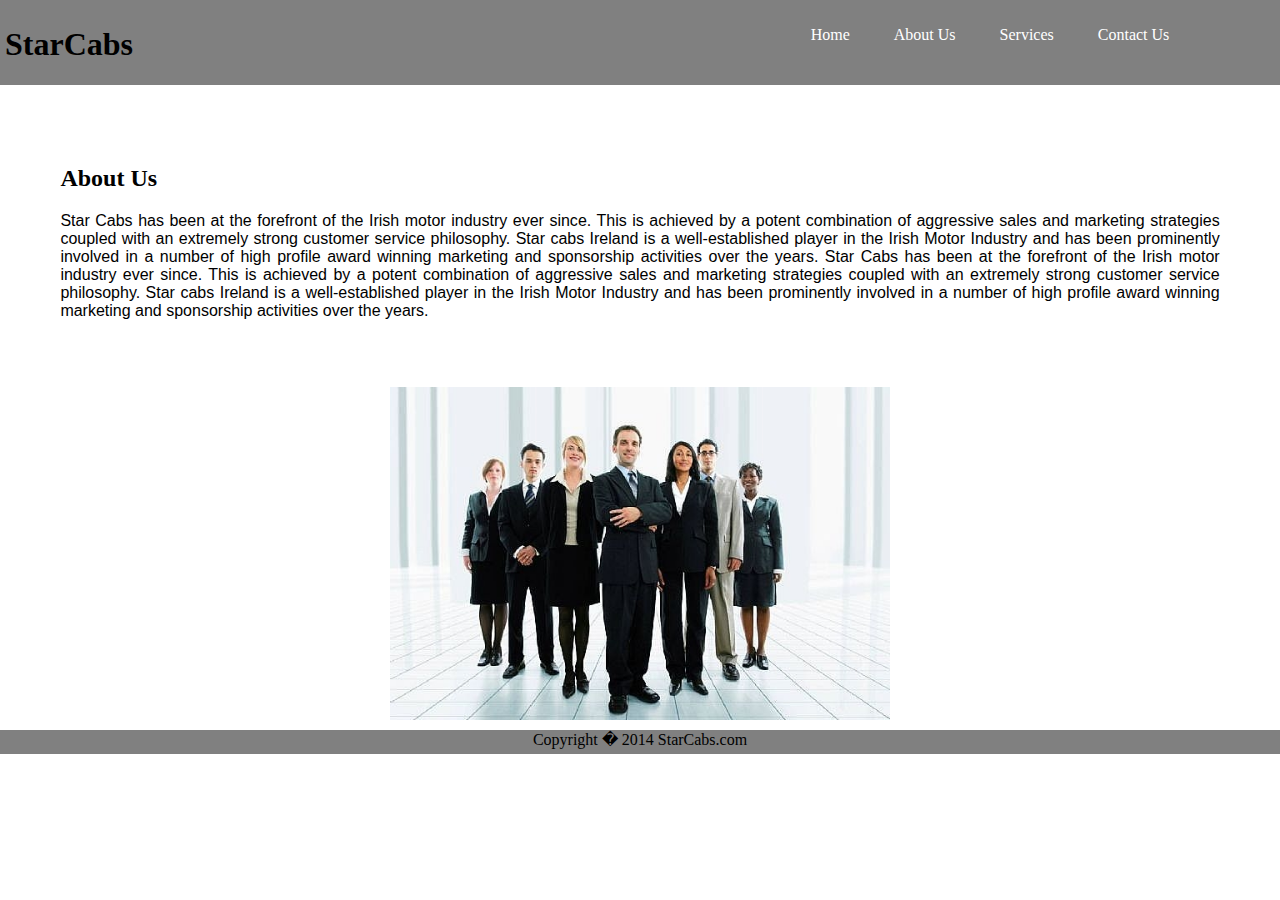
==== about.html @ ebc6870d "project commit" ====
<html>
<head>
	<title>The On-line Garage</title>
	<link href="style.css" rel="stylesheet" >
	 
    
</head>
<body>



	<!--  Header Content section -->
	<header>
		<div id="logo">
		<h1>StarCabs</h1>
		
		</div>
		<div id="nav">
		<ul>
			<li><a href="index.html">Home</a></li>
			<li><a href="about.html">About Us</a></li>
			<li><a href="services.html">Services</a></li>
			<li><a href="contact.html">Contact Us</a></li>
		</ul>
	    </div>
	</header>
	
	<section>
				<!-- Content Div -->
		    <div class="pageContent" > 
				<h2>About Us</h2>
				<p class="serif">
				     Star Cabs has been at the forefront of the Irish motor industry ever since. This is achieved by a potent combination of aggressive sales and marketing strategies coupled with an extremely strong customer service philosophy.

Star cabs Ireland is a well-established player in the Irish Motor Industry and has been prominently involved in a number of high profile award winning marketing and sponsorship activities over the years.  
				 
				 Star Cabs has been at the forefront of the Irish motor industry ever since. This is achieved by a potent combination of aggressive sales and marketing strategies coupled with an extremely strong customer service philosophy.

Star cabs Ireland is a well-established player in the Irish Motor Industry and has been prominently involved in a number of high profile award winning marketing and sponsorship activities over the years.  
				</p>
				
				
			</div>
			
			<div id="center" ><center><img src="img/about_2.jpg" width="500px"/></center></div>
		
		


	</section>
	
	
	<footer>
		Copyright � 2014 StarCabs.com
	</footer>

</body>
<html>
---- style.css ----
/*
Author : Mayank
Date : 30/11/2014
Title : Master CSS 

*/
/* Layout Section Starts */
body {
	padding:0px;
	margin:0px;
	
}
header {
    background-color:grey;
    
	padding:5px; 
	height:75px
}
#logo {
	float:left;
	width:400px;
	color:black;    
}
#nav {
	float:right;
	width:600px;
    padding:5px; 
	text-align:center;
	
}

#nav ul li {
	display:inline;
	padding:20px;
	
}
#nav ul li a{
	text-decoration:none;
	color: white;
	
}
#nav ul li a:hover {
	text-decoration:none;
	color:white;
}
#nav ul li a:visited{
	text-decoration:none;
	color:black;
} 

/*#slider1_container{
position: relative; 
		margin: 0 auto;
        top: 
		0px; left: 
		0px; width: 1300px; 
		height: 500px; 
		overflow: hidden;
		}
		#loading{
		position: absolute; 
		top: 0px; 
		left: 0px;
		}
		
		#k{
		filter: alpha(opacity=70); 
		opacity: 0.7; 
		position: absolute;
		lay: block;
        top: 0px; 
		left: 0px;
		width: 100%; 
		height: 100%;
		}
		
		#l{
		position: absolute;
		display: block; 
		background: url(img/loading.gif) no-repeat center center;
        top: 0px;
		left: 0px; 
		width: 100%; 
		height: 100%;
		}

		#slides{
		cursor: move; position: absolute; left: 0px; top: 0px; width: 1300px;
            height: 500px; overflow: hidden;
			}
			
			
			#navigator{
			position: absolute; bottom: 26px; left: 6px;
			}
			
			#prototype{
			POSITION: absolute; WIDTH: 19px; HEIGHT: 19px; text-align:center; line-height:19px; color:White; font-size:12px;
			}
			
			
			#arrowleft{
			width: 55px; height: 55px; top: 123px; left: 8px;
			
			}
			
			#arrowright{
			width: 55px; height: 55px; top: 123px; right: 8px
			}
			*/
			
			
			
			
			
			
			
			
section {
    background-color:white;
	float:left;
    padding:10px; 
}
footer {
    background-color:grey;
    color:black;
    text-align:center;
    padding:5px; 
	

	
}
#slider{
	background-color:black;
	height:350px;
    color:white;
    clear:both;
    text-align:center;
    padding:5px; 
}
.content {
	width:40%;
	float:left;
    background-color:white;
	color:grey;
    text-align:justify;
    padding:2%; 
	margin:2%;
}
.pageContent {
	background-color:white;
	float:left;
    color:black;
    text-align:justify;
    padding:2%; 
	margin:2%;
}

.pageContact {
	width:59%;
 	background-color:white;
	color:black;
   text-align:justify;
	
 }
 .serif {
    font-family: Arial, Helvetica, sans-serif;
}
#middle
{
float: right;
}

 
      #map-canvas {
        width:400px;
       height:200px;
	
   
		
		
      }
    

 
 
 
 
 
.jssorb21 div, .jssorb21 div:hover, .jssorb21 .av
            {
                background: url(img/b21.png) no-repeat;
                overflow:hidden;
                cursor: pointer;
            }
            .jssorb21 div { background-position: -5px -5px; }
            .jssorb21 div:hover, .jssorb21 .av:hover { background-position: -35px -5px; }
            .jssorb21 .av { background-position: -65px -5px; }
            .jssorb21 .dn, .jssorb21 .dn:hover { background-position: -95px -5px; }
  
            .jssora21l, .jssora21r, .jssora21ldn, .jssora21rdn
            {
            	position: absolute;
            	cursor: pointer;
            	display: block;
                background: url(img/a21.png) center center no-repeat;
                overflow: hidden;
            }
            .jssora21l { background-position: -3px -33px; }
            .jssora21r { background-position: -63px -33px; }
            .jssora21l:hover { background-position: -123px -33px; }
            .jssora21r:hover { background-position: -183px -33px; }
            .jssora21ldn { background-position: -243px -33px; }
            .jssora21rdn { background-position: -303px -33px; }
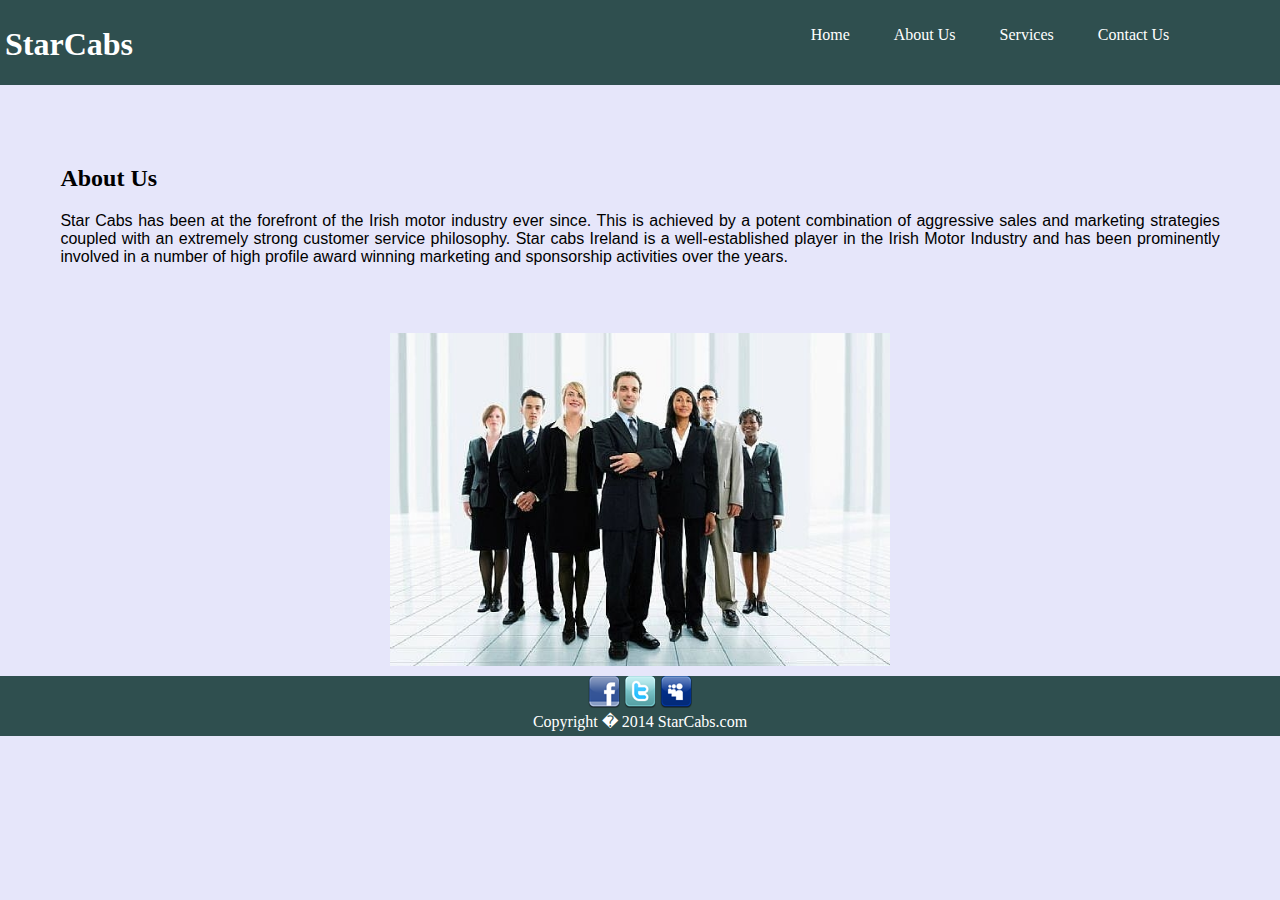
==== commit f4dac847: "new commit sunday" ====
--- a/about.html
+++ b/about.html
@@ -5,7 +5,8 @@
 	 
     
 </head>
-<body>
+<body >
+
 
 
 
@@ -34,9 +35,7 @@
 
 Star cabs Ireland is a well-established player in the Irish Motor Industry and has been prominently involved in a number of high profile award winning marketing and sponsorship activities over the years.  
 				 
-				 Star Cabs has been at the forefront of the Irish motor industry ever since. This is achieved by a potent combination of aggressive sales and marketing strategies coupled with an extremely strong customer service philosophy.
-
-Star cabs Ireland is a well-established player in the Irish Motor Industry and has been prominently involved in a number of high profile award winning marketing and sponsorship activities over the years.  
+				
 				</p>
 				
 				
@@ -51,7 +50,16 @@
 	
 	
 	<footer>
-		Copyright � 2014 StarCabs.com
+		
+		<div class="social">
+   
+        <a href="http://www.facebook.com/starcabs" target="_blank" title="Facebook"><img src="img/facebook.png" /></a>
+        <a href="http://www.twitter.com/starcabs" target="_blank" title="Twitter"><img src="img/twitter.png" /></a>
+        <a href="http://www.myspace.com/starcabs" target="_blank" title="MySpace"><img src="img/myspace.png" /></a>
+    
+</div>
+</div>
+Copyright � 2014 StarCabs.com
 	</footer>
 
 </body>
--- a/style.css
+++ b/style.css
@@ -8,10 +8,11 @@
 body {
 	padding:0px;
 	margin:0px;
+	background-color:#E6E6FA;
 	
 }
 header {
-    background-color:grey;
+    background-color:#2F4F4F;
     
 	padding:5px; 
 	height:75px
@@ -19,7 +20,7 @@
 #logo {
 	float:left;
 	width:400px;
-	color:black;    
+	color:white;    
 }
 #nav {
 	float:right;
@@ -41,91 +42,27 @@
 }
 #nav ul li a:hover {
 	text-decoration:none;
-	color:white;
+	color:red;
 }
 #nav ul li a:visited{
 	text-decoration:none;
-	color:black;
+	color:white;
 } 
 
-/*#slider1_container{
-position: relative; 
-		margin: 0 auto;
-        top: 
-		0px; left: 
-		0px; width: 1300px; 
-		height: 500px; 
-		overflow: hidden;
-		}
-		#loading{
-		position: absolute; 
-		top: 0px; 
-		left: 0px;
-		}
-		
-		#k{
-		filter: alpha(opacity=70); 
-		opacity: 0.7; 
-		position: absolute;
-		lay: block;
-        top: 0px; 
-		left: 0px;
-		width: 100%; 
-		height: 100%;
-		}
-		
-		#l{
-		position: absolute;
-		display: block; 
-		background: url(img/loading.gif) no-repeat center center;
-        top: 0px;
-		left: 0px; 
-		width: 100%; 
-		height: 100%;
-		}
 
-		#slides{
-		cursor: move; position: absolute; left: 0px; top: 0px; width: 1300px;
-            height: 500px; overflow: hidden;
-			}
 			
 			
-			#navigator{
-			position: absolute; bottom: 26px; left: 6px;
-			}
-			
-			#prototype{
-			POSITION: absolute; WIDTH: 19px; HEIGHT: 19px; text-align:center; line-height:19px; color:White; font-size:12px;
-			}
-			
-			
-			#arrowleft{
-			width: 55px; height: 55px; top: 123px; left: 8px;
-			
-			}
-			
-			#arrowright{
-			width: 55px; height: 55px; top: 123px; right: 8px
-			}
-			*/
-			
-			
-			
-			
-			
-			
-			
-			
+					
 section {
-    background-color:white;
+    background-color:#E6E6FA;
 	float:left;
     padding:10px; 
 }
 footer {
-    background-color:grey;
-    color:black;
+    background-color:#2F4F4F;
+    color:white;
     text-align:center;
-    padding:5px; 
+	padding:5px; 
 	
 
 	
@@ -141,14 +78,14 @@
 .content {
 	width:40%;
 	float:left;
-    background-color:white;
-	color:grey;
+    background-color:#E6E6FA;
+	color:b;
     text-align:justify;
     padding:2%; 
 	margin:2%;
 }
 .pageContent {
-	background-color:white;
+	background-color:#E6E6FA;
 	float:left;
     color:black;
     text-align:justify;
@@ -158,7 +95,7 @@
 
 .pageContact {
 	width:59%;
- 	background-color:white;
+ 	background-color:#E6E6FA;
 	color:black;
    text-align:justify;
 	
@@ -166,20 +103,25 @@
  .serif {
     font-family: Arial, Helvetica, sans-serif;
 }
-#middle
-{
-float: right;
+
+#map-canvas {
+ margin: 0px;
+ padding: 0px;
+ height:37%;
+ width:430px;
+ 
+}
+#footer {
+margin: 0px auto;
+width: 850px;
+}    
+#footer .social {
+padding: 30px 0;
+width: 425px;
+text-align: left;
+float:left;
 }
 
- 
-      #map-canvas {
-        width:400px;
-       height:200px;
-	
-   
-		
-		
-      }
     
 
  
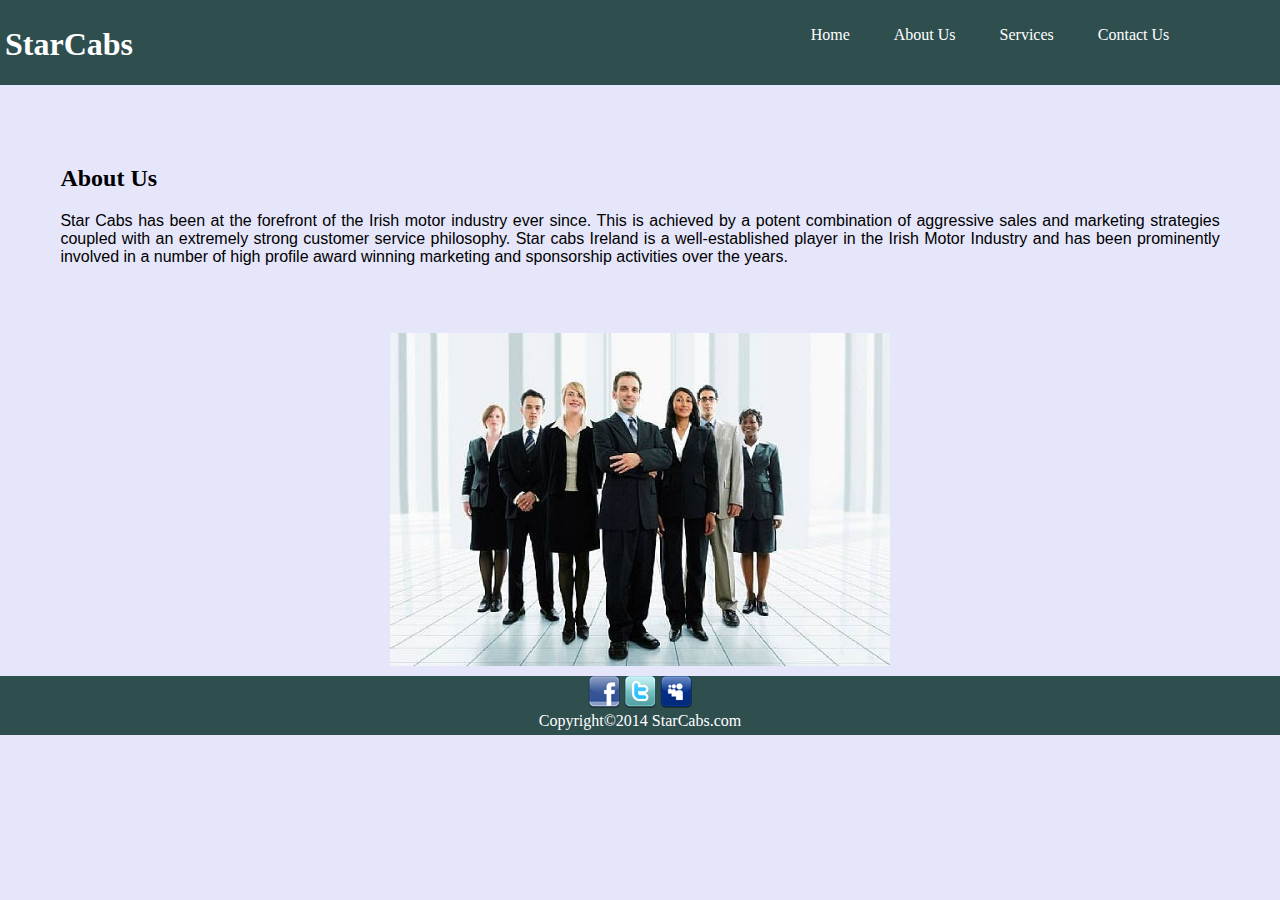
==== commit 13fe2df2: "the last commit" ====
--- a/about.html
+++ b/about.html
@@ -1,6 +1,6 @@
 <html>
 <head>
-	<title>The On-line Garage</title>
+	<title>Welcome to Starcabs</title>
 	<link href="style.css" rel="stylesheet" >
 	 
     
@@ -59,7 +59,7 @@
     
 </div>
 </div>
-Copyright � 2014 StarCabs.com
+Copyright©2014 StarCabs.com
 	</footer>
 
 </body>
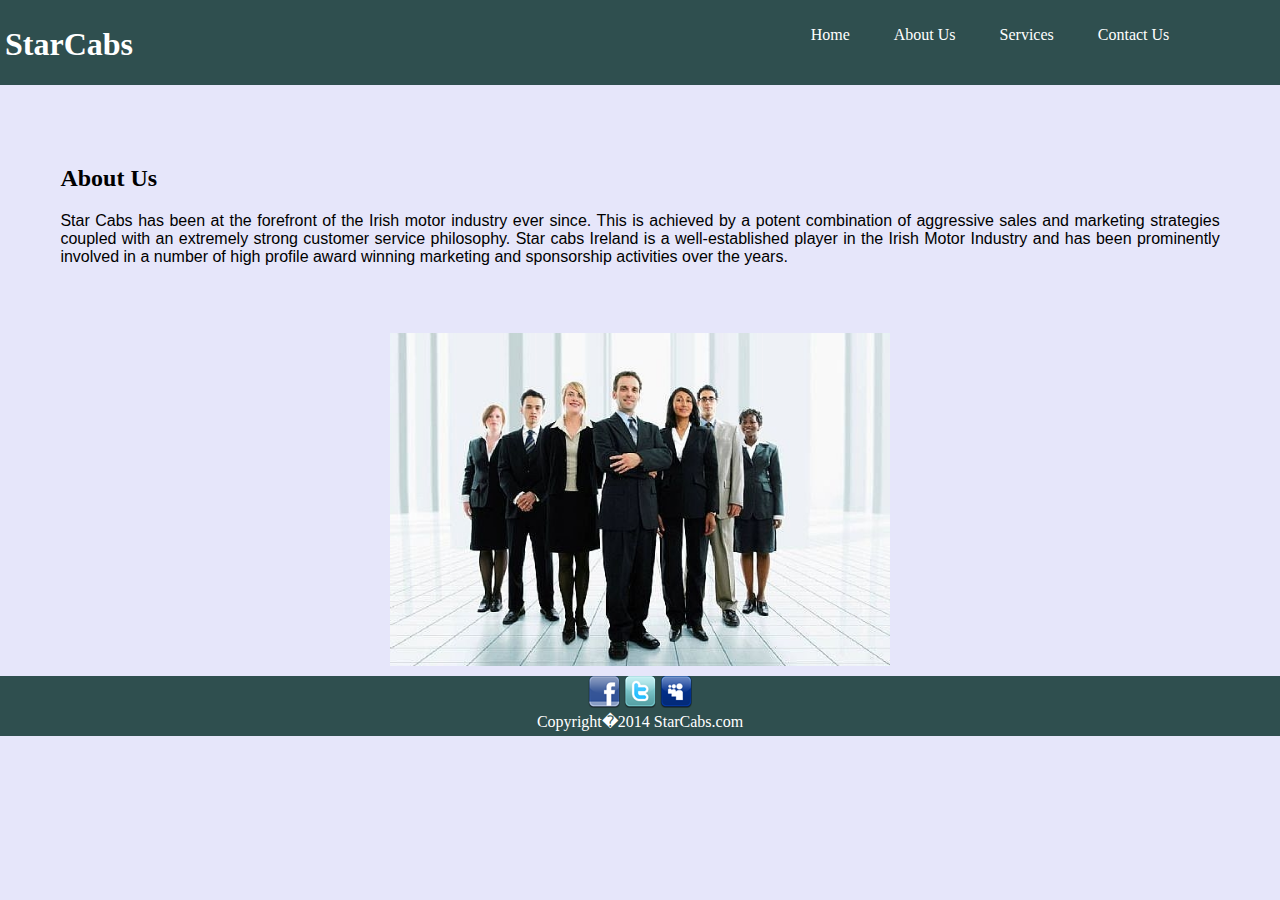
==== commit 238e108b: "the final commit" ====
--- a/about.html
+++ b/about.html
@@ -59,7 +59,7 @@
     
 </div>
 </div>
-Copyright©2014 StarCabs.com
+Copyright�2014 StarCabs.com
 	</footer>
 
 </body>
